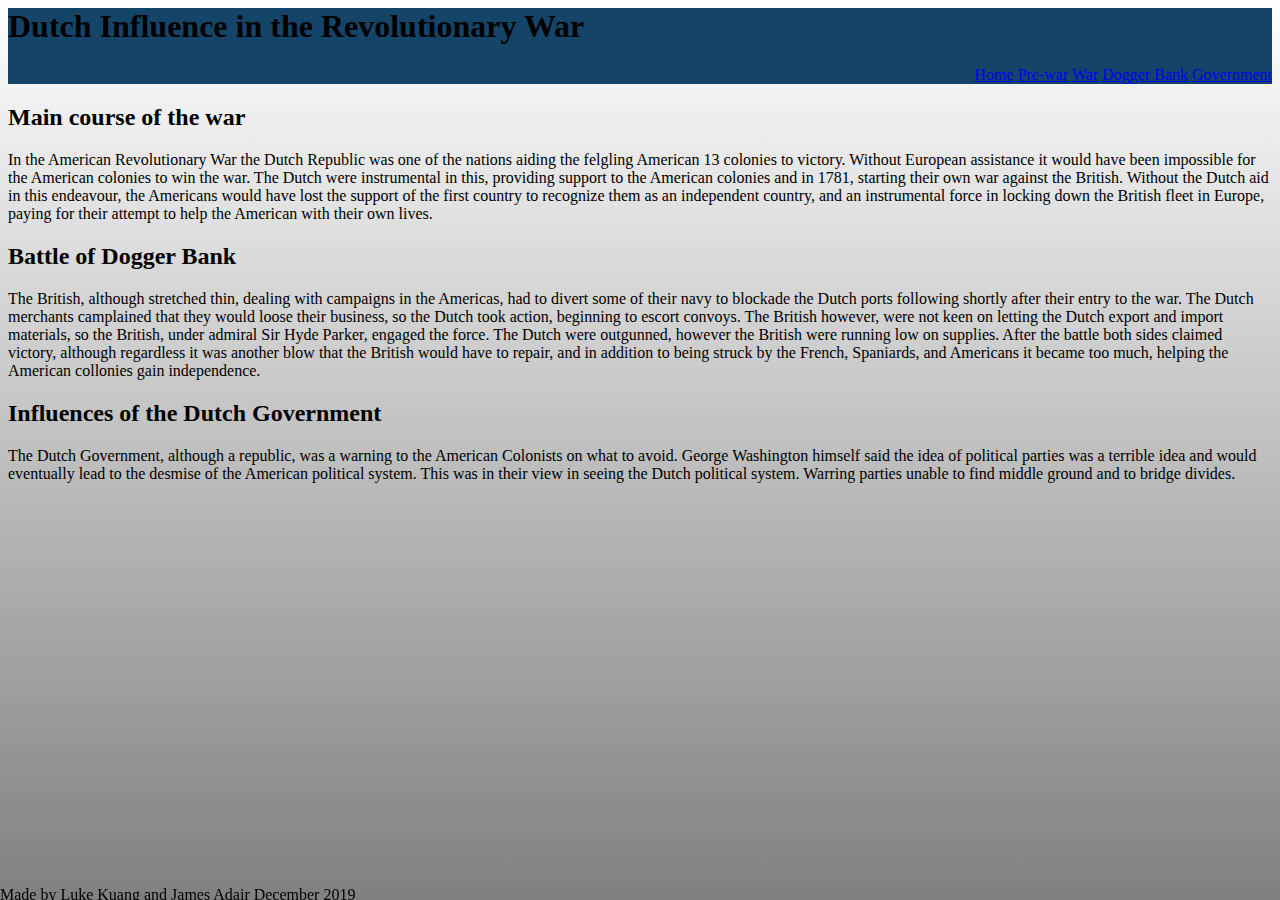
==== index.html @ b4e00a32 "Update index.html" ====
<html>
<head>
<link rel="stylesheet" type="text/css" href="style.css">
</head>
<body>
<!--Begin Header-->
<div class="header">
    <h1>Dutch Influence in the Revolutionary War</h1>
    <div class="links">
        <a href="https://dutchmeddlers.github.io">Home</a>
        <a href="https://dutchmeddlers.github.io/pre-war">Pre-war</a>
         <a href="https://dutchmeddlers.github.io/war">War</a>
         <a href="https://dutchmeddlers.github.io/dogger-bank">Dogger Bank</a>
          <a href="https://dutchmeddlers.github.io/govt">Government</a>
         </div>
    </div>
<!--End header-->
  
  
  
<!--Page stuff here--> 
    <h2> Main course of the war </h2>
    <p>   In the American Revolutionary War the Dutch Republic was one of the nations aiding the felgling American 13 colonies to victory. Without European assistance it would have been impossible for the American colonies to win the war. The Dutch were instrumental in this, providing support to the American colonies and in 1781, starting their own war against the British. Without the Dutch aid in this endeavour, the Americans would have lost the support of the first country to recognize them as an independent country, and an instrumental force in locking down the British fleet in Europe, paying for their attempt to help the American with their own lives.</p>
    <h2> Battle of Dogger Bank </h2>
        <p> The British, although stretched thin, dealing with campaigns in the Americas, had to divert some of their navy to blockade the Dutch ports following shortly after their entry to the war. The Dutch merchants camplained that they would loose their business, so the Dutch took action, beginning to escort convoys. The British however, were not keen on letting the Dutch export and import materials, so the British, under admiral Sir Hyde Parker, engaged the force. The Dutch were outgunned, however the British were running low on supplies. After the battle both sides claimed victory, although regardless it was another blow that the British would have to repair, and in addition to being struck by the French, Spaniards, and Americans it became too much, helping the American collonies gain independence.  </p>
    <h2> Influences of the Dutch Government </h2>
    <p>  The Dutch Government, although a republic, was a warning to the American Colonists on what to avoid. George Washington himself said the idea of political parties was a terrible idea and would eventually lead to the desmise of the American political system. This was in their view in seeing the Dutch political system. Warring parties unable to find middle ground and to bridge divides.</p>
  <!--End page stuff-->
  
  
  
  
<!--Begin footer-->
<div class="footer">
<p>Made by Luke Kuang and James Adair December 2019</p>
</div>
<!--End footer-->
</body>
</html>
---- style.css ----
body {
background-image: linear-gradient(white,gray);
}

.header {
background-color: #144569;
 text-color: white;
}

.footer {
 position:fixed;
   left:0px;
   bottom:0px;
   height:30px;
   width:100%;
}

.header .links {
 text-align: right; 
}
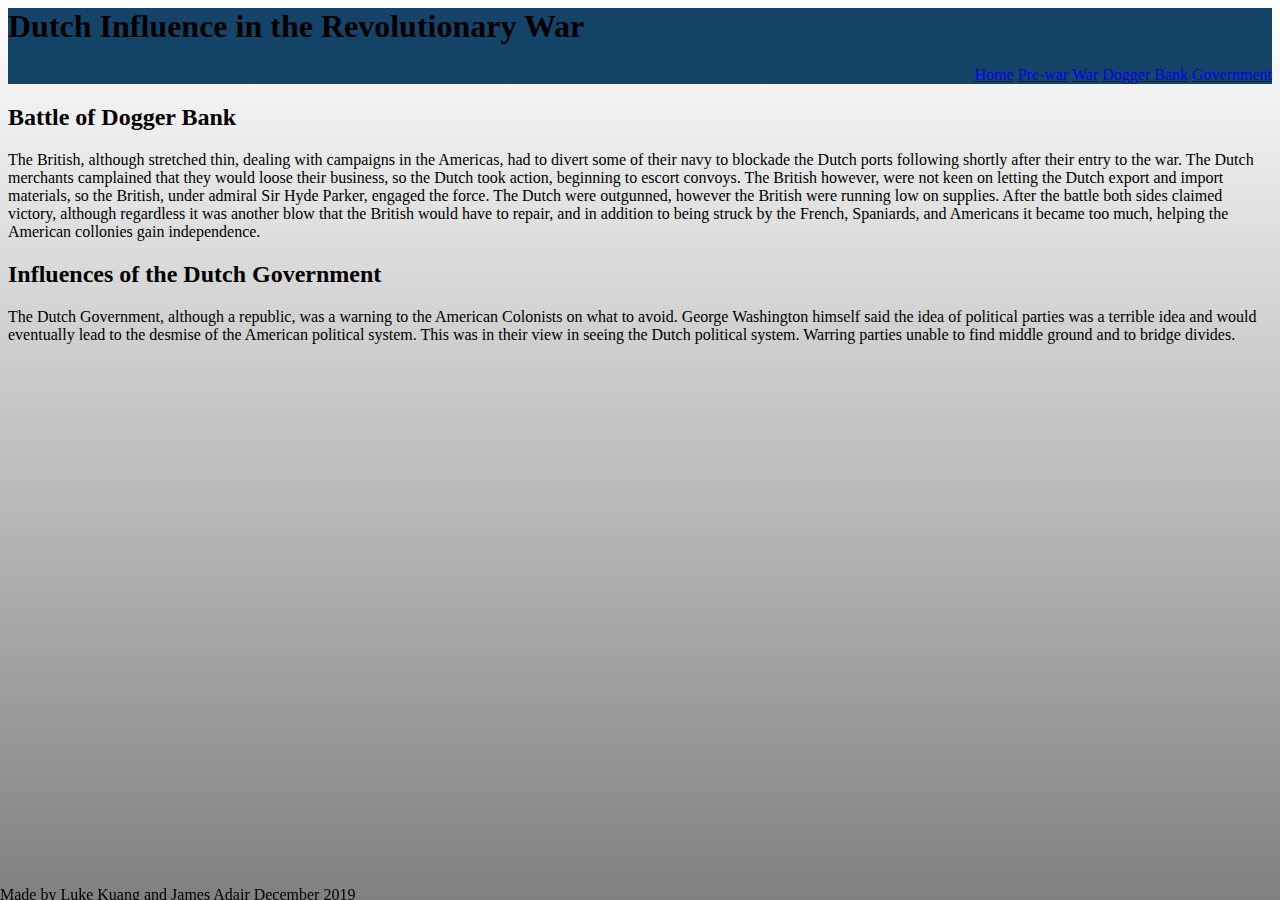
==== commit 33e62339: "Update index.html" ====
--- a/index.html
+++ b/index.html
@@ -19,8 +19,6 @@
   
   
 <!--Page stuff here--> 
-    <h2> Main course of the war </h2>
-    <p>   In the American Revolutionary War the Dutch Republic was one of the nations aiding the felgling American 13 colonies to victory. Without European assistance it would have been impossible for the American colonies to win the war. The Dutch were instrumental in this, providing support to the American colonies and in 1781, starting their own war against the British. Without the Dutch aid in this endeavour, the Americans would have lost the support of the first country to recognize them as an independent country, and an instrumental force in locking down the British fleet in Europe, paying for their attempt to help the American with their own lives.</p>
     <h2> Battle of Dogger Bank </h2>
         <p> The British, although stretched thin, dealing with campaigns in the Americas, had to divert some of their navy to blockade the Dutch ports following shortly after their entry to the war. The Dutch merchants camplained that they would loose their business, so the Dutch took action, beginning to escort convoys. The British however, were not keen on letting the Dutch export and import materials, so the British, under admiral Sir Hyde Parker, engaged the force. The Dutch were outgunned, however the British were running low on supplies. After the battle both sides claimed victory, although regardless it was another blow that the British would have to repair, and in addition to being struck by the French, Spaniards, and Americans it became too much, helping the American collonies gain independence.  </p>
     <h2> Influences of the Dutch Government </h2>
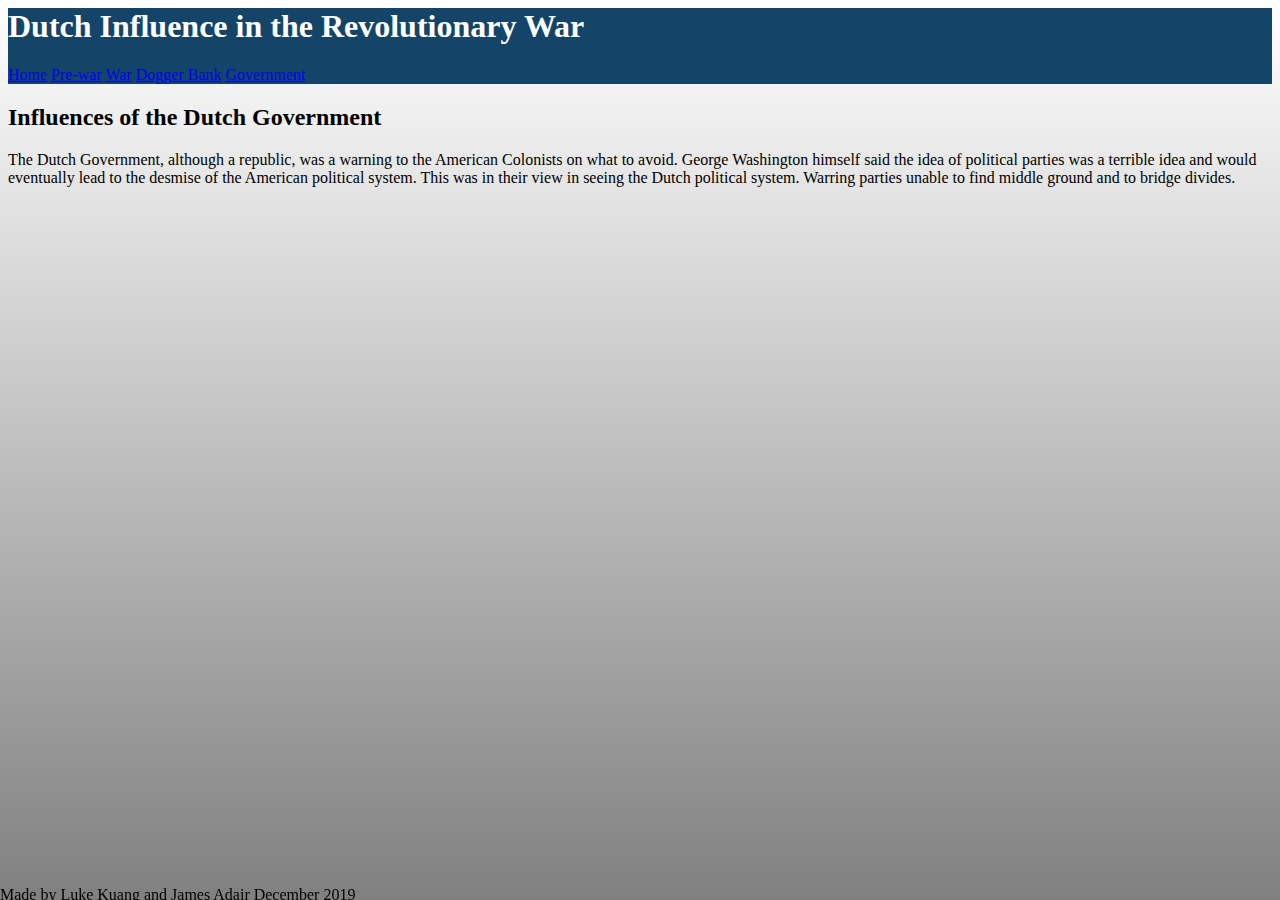
==== commit 6e0afd72: "Update index.html" ====
--- a/index.html
+++ b/index.html
@@ -19,9 +19,7 @@
   
   
 <!--Page stuff here--> 
-    <h2> Battle of Dogger Bank </h2>
-        <p> The British, although stretched thin, dealing with campaigns in the Americas, had to divert some of their navy to blockade the Dutch ports following shortly after their entry to the war. The Dutch merchants camplained that they would loose their business, so the Dutch took action, beginning to escort convoys. The British however, were not keen on letting the Dutch export and import materials, so the British, under admiral Sir Hyde Parker, engaged the force. The Dutch were outgunned, however the British were running low on supplies. After the battle both sides claimed victory, although regardless it was another blow that the British would have to repair, and in addition to being struck by the French, Spaniards, and Americans it became too much, helping the American collonies gain independence.  </p>
-    <h2> Influences of the Dutch Government </h2>
+       <h2> Influences of the Dutch Government </h2>
     <p>  The Dutch Government, although a republic, was a warning to the American Colonists on what to avoid. George Washington himself said the idea of political parties was a terrible idea and would eventually lead to the desmise of the American political system. This was in their view in seeing the Dutch political system. Warring parties unable to find middle ground and to bridge divides.</p>
   <!--End page stuff-->
   
--- a/style.css
+++ b/style.css
@@ -4,7 +4,7 @@
 
 .header {
 background-color: #144569;
- text-color: white;
+ color: white;
 }
 
 .footer {
@@ -15,6 +15,7 @@
    width:100%;
 }
 
-.header .links {
- text-align: right; 
+.a {
+ text-align: right;
+ text-color: white;
 }
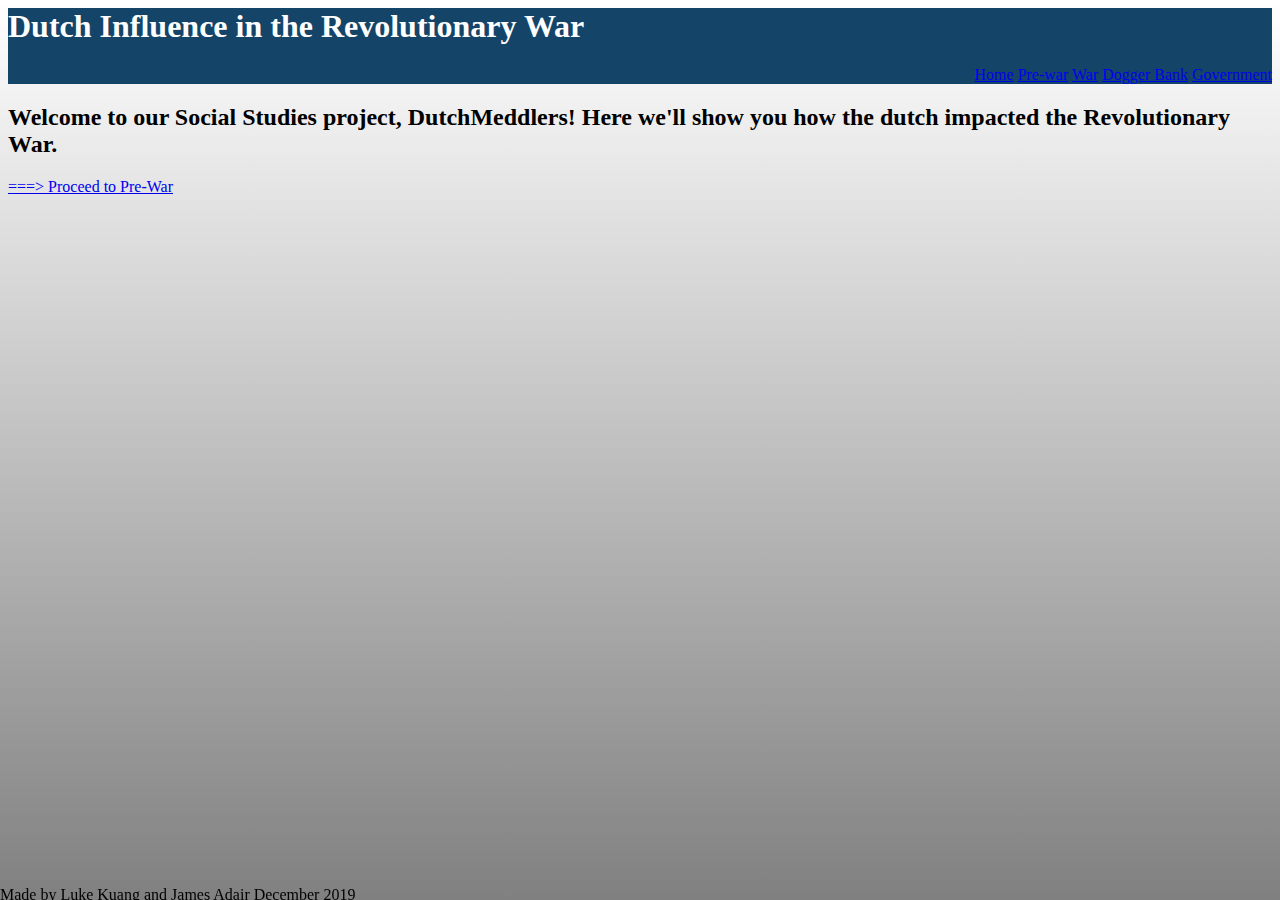
==== commit 9146374c: "Update index.html" ====
--- a/index.html
+++ b/index.html
@@ -19,9 +19,9 @@
   
   
 <!--Page stuff here--> 
-       <h2> Influences of the Dutch Government </h2>
-    <p>  The Dutch Government, although a republic, was a warning to the American Colonists on what to avoid. George Washington himself said the idea of political parties was a terrible idea and would eventually lead to the desmise of the American political system. This was in their view in seeing the Dutch political system. Warring parties unable to find middle ground and to bridge divides.</p>
-  <!--End page stuff-->
+    <h2>Welcome to our Social Studies project, DutchMeddlers! Here we'll show you how the dutch impacted the Revolutionary War.</h2>
+    <a href="prewar"> ===> Proceed to Pre-War</a>
+<!--End page stuff-->
   
   
   
--- a/style.css
+++ b/style.css
@@ -15,7 +15,14 @@
    width:100%;
 }
 
-.a {
- text-align: right;
+a {
  text-color: white;
 }
+
+a:visited {
+ color: yellow;
+}
+
+.header .links {
+ text-align: right;
+}
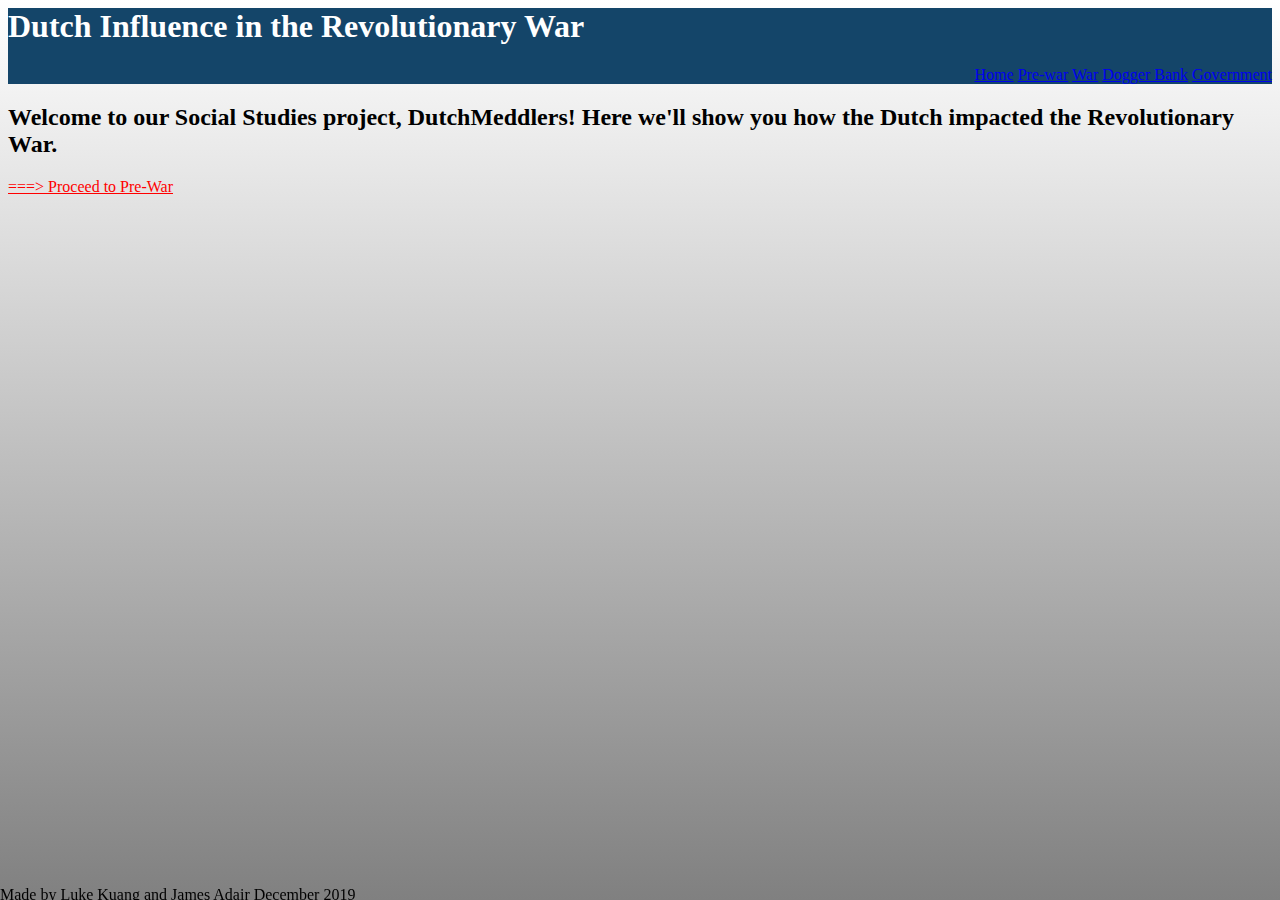
==== commit 6cca16c7: "Update index.html" ====
--- a/index.html
+++ b/index.html
@@ -11,7 +11,7 @@
         <a href="https://dutchmeddlers.github.io/pre-war">Pre-war</a>
          <a href="https://dutchmeddlers.github.io/war">War</a>
          <a href="https://dutchmeddlers.github.io/dogger-bank">Dogger Bank</a>
-          <a href="https://dutchmeddlers.github.io/govt">Government</a>
+      <a href="https://dutchmeddlers.github.io/govt/index.html">Government</a>
          </div>
     </div>
 <!--End header-->
@@ -19,8 +19,8 @@
   
   
 <!--Page stuff here--> 
-    <h2>Welcome to our Social Studies project, DutchMeddlers! Here we'll show you how the dutch impacted the Revolutionary War.</h2>
-    <a href="prewar"> ===> Proceed to Pre-War</a>
+    <h2>Welcome to our Social Studies project, DutchMeddlers! Here we'll show you how the Dutch impacted the Revolutionary War.</h2>
+    <a href="pre-war" style="color: red;"> ===> Proceed to Pre-War</a>
 <!--End page stuff-->
   
   
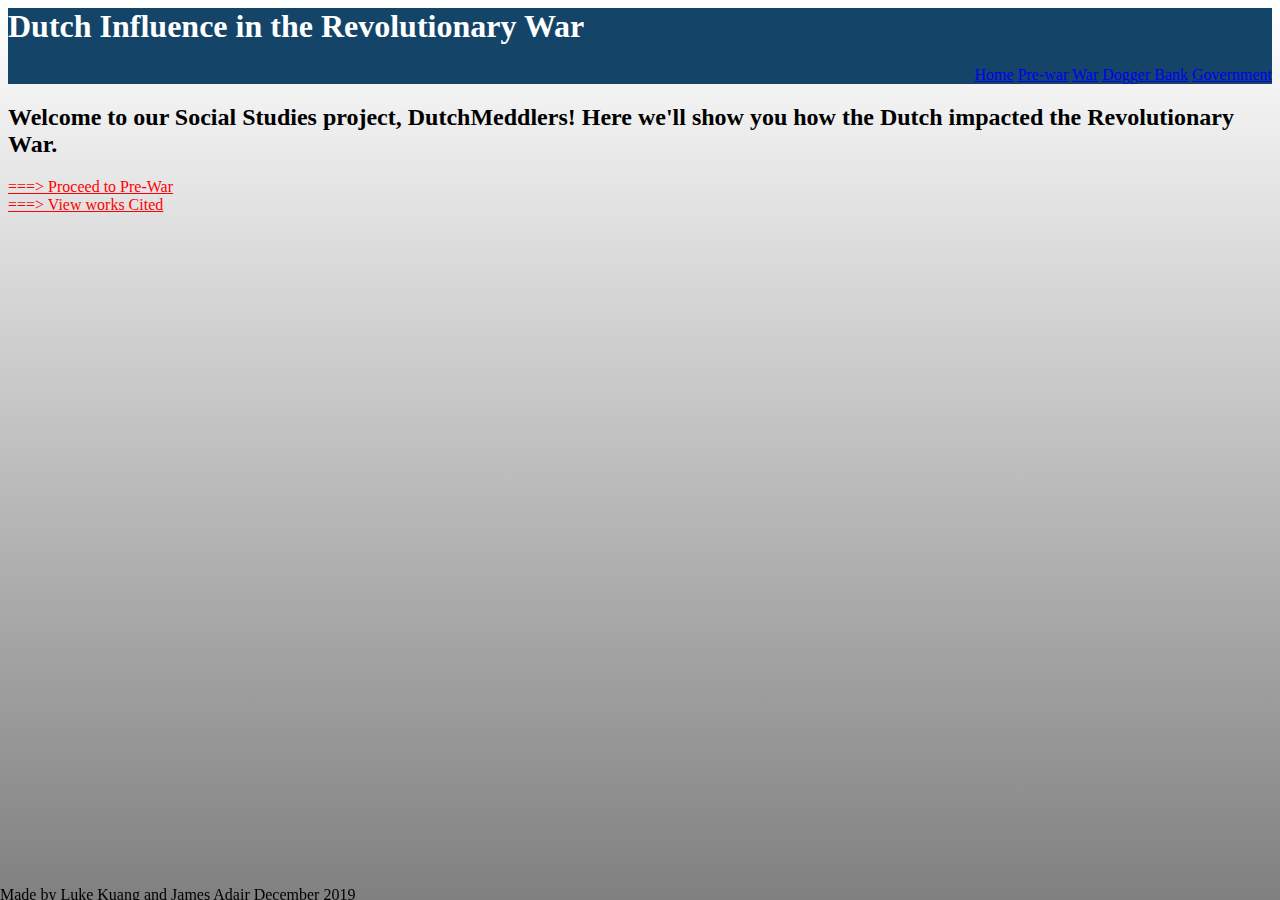
==== commit 0dadc7a2: "Update index.html" ====
--- a/index.html
+++ b/index.html
@@ -21,6 +21,8 @@
 <!--Page stuff here--> 
     <h2>Welcome to our Social Studies project, DutchMeddlers! Here we'll show you how the Dutch impacted the Revolutionary War.</h2>
     <a href="pre-war" style="color: red;"> ===> Proceed to Pre-War</a>
+    <br>
+    <a href="sources.html" style="color: red;"> ===> View works Cited</a>
 <!--End page stuff-->
   
   
